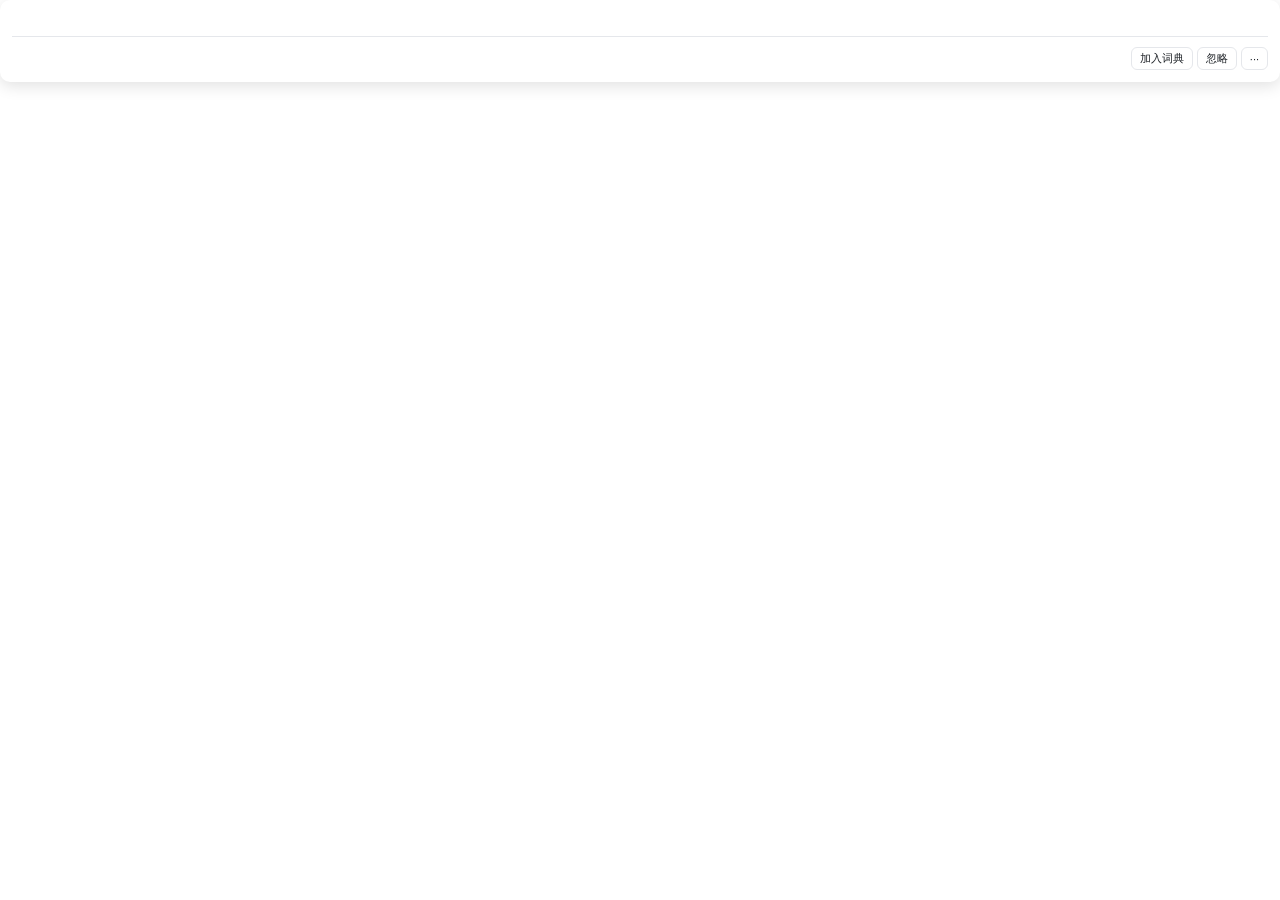
==== web/card/index.html @ 45734cbc "refactor(web): 侧栏/卡片抽成真文件 + 扩展共用同一份 CSS；静默离屏断言 知澜指出「一套 UI 两处跑」没落地（HTML/CSS 全在 Swift 字符串里，仓库零 CSS 文件）" ====
<!doctype html><html lang="zh"><head><meta charset="utf-8">
<link rel="stylesheet" href="card.css">
</head><body>
<div class="card" id="card">
  <div class="cat"><em id="dot"></em><span id="cat"></span></div>
  <div class="sent" id="sent" onclick="EWCard.post({action:'accept'})"></div>
  <div class="hr"></div>
  <div class="acts">
    <button class="btn" id="dict" onclick="EWCard.post({action:'dict'})">加入词典</button>
    <button class="btn" onclick="EWCard.post({action:'ignore'})">忽略</button>
    <button class="btn" id="more" onclick="EWCard.more()">···</button>
  </div>
</div>
<script src="card.js"></script>
</body></html>
---- web/card/card.css ----
/* 悬停卡片样式 —— 与侧栏共用同一份 tokens */
@import url("../sidebar/tokens.css");
* { box-sizing:border-box; -webkit-user-select:none; }
body { margin:0; background:transparent; font: var(--f-secondary)/1.45 -apple-system,"PingFang SC",sans-serif; color:var(--text); }
.card { background:var(--bg); border-radius:var(--r-card); box-shadow:var(--shadow-popover);
        padding: var(--s3); display:flex; flex-direction:column; gap: var(--s2); }
.cat { font-size: var(--f-caption); color: var(--text-muted); display:flex; align-items:center; gap:6px; }
.cat em { width:6px; height:6px; border-radius:999px; font-style:normal; }
.sent { font-size: var(--f-body); line-height:1.5; cursor:pointer; }
.old { color:#fff; background:var(--correctness); text-decoration:line-through; border-radius:3px; padding:0 3px; }
.new { color:#fff; background:var(--engagement); font-weight:600; border-radius:3px; padding:0 3px; }
.hr { height:1px; background:var(--border); margin: 2px 0; }
.acts { display:flex; gap: var(--s1); justify-content:flex-end; }
.btn { font-size: var(--f-caption); border:1px solid var(--border); background:var(--bg);
       border-radius: var(--r-control); padding:3px 8px; cursor:pointer; color:var(--text); }
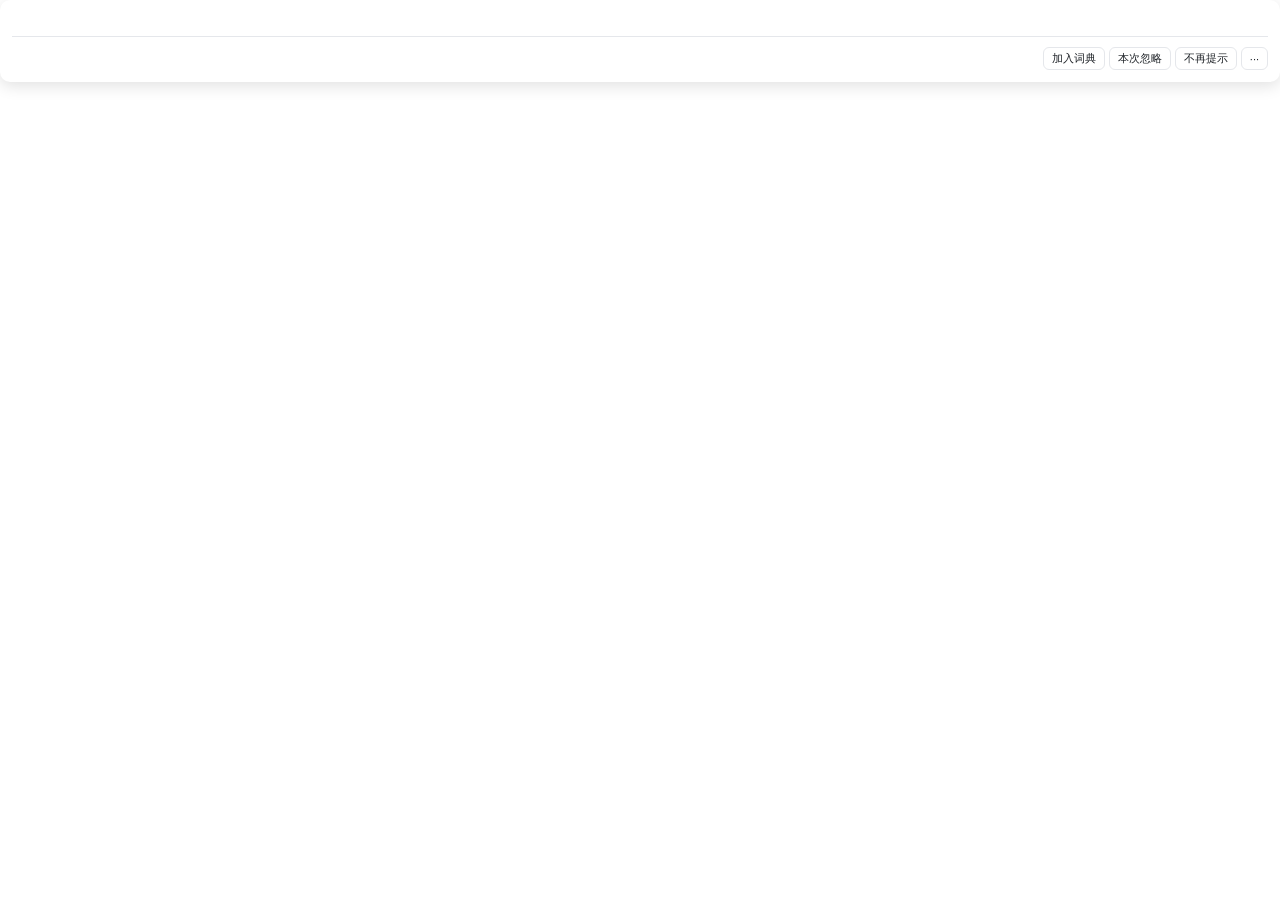
==== commit c1f08cbe: "feat(M4 设置): 忽略分本次/永久 + 词典两条通道同源过滤 + 空配置零请求自证 - 设置面板：模型三件套零预设（空=远端不启用）、引擎地址/方言热生效、App 排除三项入口同闸门 - 个人" ====
--- a/web/card/index.html
+++ b/web/card/index.html
@@ -7,7 +7,8 @@
   <div class="hr"></div>
   <div class="acts">
     <button class="btn" id="dict" onclick="EWCard.post({action:'dict'})">加入词典</button>
-    <button class="btn" onclick="EWCard.post({action:'ignore'})">忽略</button>
+    <button class="btn" onclick="EWCard.post({action:'ignoreSession'})">本次忽略</button>
+    <button class="btn" onclick="EWCard.post({action:'ignore'})">不再提示</button>
     <button class="btn" id="more" onclick="EWCard.more()">···</button>
   </div>
 </div>
--- a/web/card/card.css
+++ b/web/card/card.css
@@ -10,6 +10,7 @@
 .old { color:#fff; background:var(--correctness); text-decoration:line-through; border-radius:3px; padding:0 3px; }
 .new { color:#fff; background:var(--engagement); font-weight:600; border-radius:3px; padding:0 3px; }
 .hr { height:1px; background:var(--border); margin: 2px 0; }
-.acts { display:flex; gap: var(--s1); justify-content:flex-end; }
+.acts { display:flex; gap: var(--s1); justify-content:flex-end; flex-wrap:wrap; }
 .btn { font-size: var(--f-caption); border:1px solid var(--border); background:var(--bg);
        border-radius: var(--r-control); padding:3px 8px; cursor:pointer; color:var(--text); }
+.btn:hover { background: var(--hover, rgba(0,0,0,.04)); }
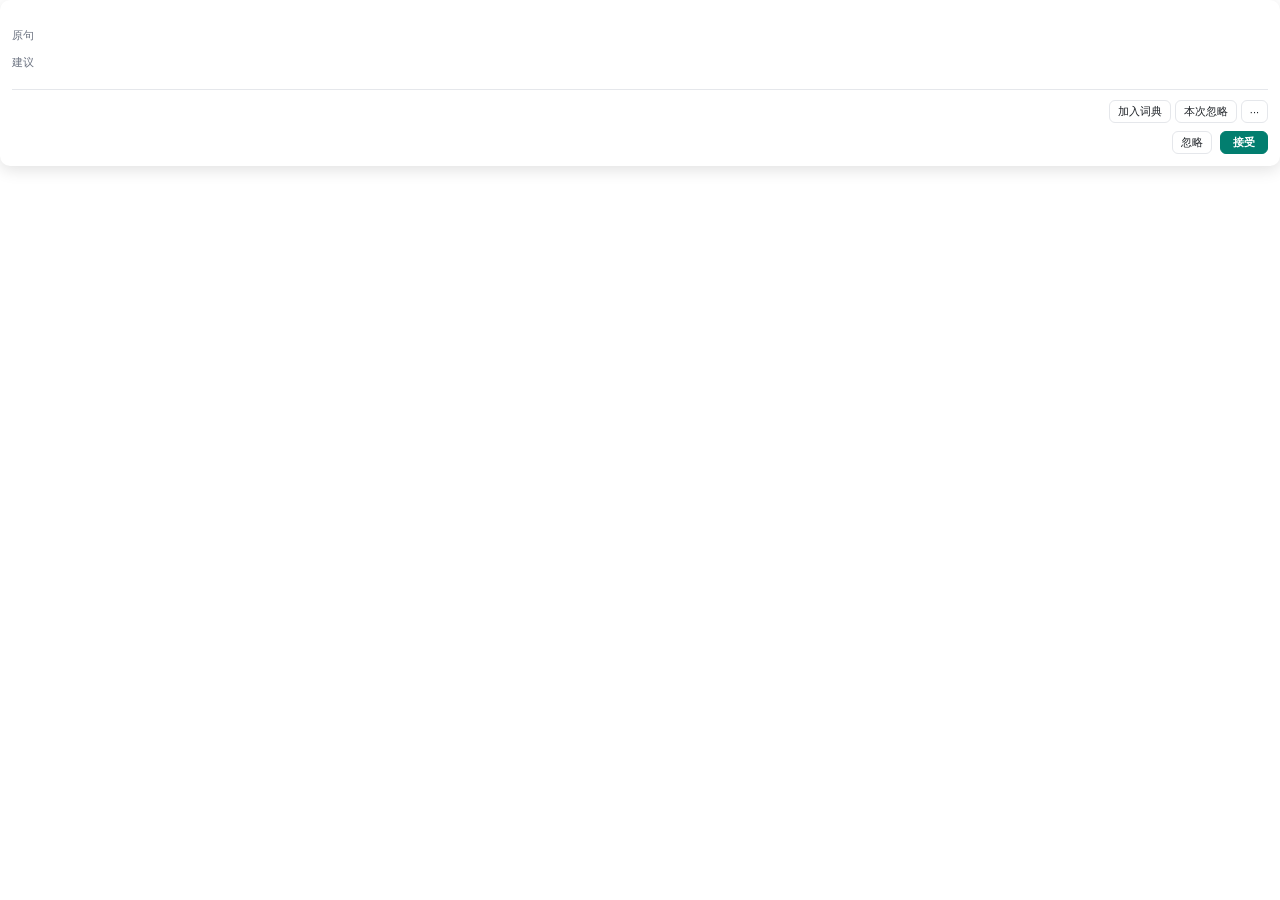
==== commit 4628b432: "fix(三修): 全局监听给自家窗口让路 / 下划线 2px / 卡片边界规避纯函数 知澜锁死顺序，只做这三件（M4 设置、词典、CI、快照全部不动）： 1. onClick 第一段：点击点落在我们任" ====
--- a/web/card/index.html
+++ b/web/card/index.html
@@ -3,13 +3,18 @@
 </head><body>
 <div class="card" id="card">
   <div class="cat"><em id="dot"></em><span id="cat"></span></div>
-  <div class="sent" id="sent" onclick="EWCard.post({action:'accept'})"></div>
+  <div class="row"><span class="lbl">原句</span><div class="sent" id="sent"></div></div>
+  <div class="row"><span class="lbl">建议</span><div class="sugg" id="sugg"></div></div>
+  <div class="reason" id="reason"></div>
   <div class="hr"></div>
   <div class="acts">
-    <button class="btn" id="dict" onclick="EWCard.post({action:'dict'})">加入词典</button>
-    <button class="btn" onclick="EWCard.post({action:'ignoreSession'})">本次忽略</button>
-    <button class="btn" onclick="EWCard.post({action:'ignore'})">不再提示</button>
-    <button class="btn" id="more" onclick="EWCard.more()">···</button>
+    <button class="btn" id="dict">加入词典</button>
+    <button class="btn" id="ignoreSession">本次忽略</button>
+    <button class="btn" id="more">···</button>
+  </div>
+  <div class="acts main">
+    <button class="btn" id="ignore">忽略</button>
+    <button class="btn primary" id="accept">接受</button>
   </div>
 </div>
 <script src="card.js"></script>
--- a/web/card/card.css
+++ b/web/card/card.css
@@ -6,11 +6,18 @@
         padding: var(--s3); display:flex; flex-direction:column; gap: var(--s2); }
 .cat { font-size: var(--f-caption); color: var(--text-muted); display:flex; align-items:center; gap:6px; }
 .cat em { width:6px; height:6px; border-radius:999px; font-style:normal; }
-.sent { font-size: var(--f-body); line-height:1.5; cursor:pointer; }
+.row { display:flex; gap: var(--s2); align-items:flex-start; }
+.lbl { flex:0 0 26px; font-size: var(--f-caption); color: var(--text-muted); line-height:1.7; }
+.sent { flex:1 1 auto; font-size: var(--f-body); line-height:1.5; min-width:0; }
+.sugg { flex:1 1 auto; font-size: var(--f-body); line-height:1.5; min-width:0; }
+.reason { font-size: var(--f-caption); color: var(--text-muted); line-height:1.5; }
 .old { color:#fff; background:var(--correctness); text-decoration:line-through; border-radius:3px; padding:0 3px; }
 .new { color:#fff; background:var(--engagement); font-weight:600; border-radius:3px; padding:0 3px; }
 .hr { height:1px; background:var(--border); margin: 2px 0; }
 .acts { display:flex; gap: var(--s1); justify-content:flex-end; flex-wrap:wrap; }
+.acts.main { gap: var(--s2); }
 .btn { font-size: var(--f-caption); border:1px solid var(--border); background:var(--bg);
        border-radius: var(--r-control); padding:3px 8px; cursor:pointer; color:var(--text); }
 .btn:hover { background: var(--hover, rgba(0,0,0,.04)); }
+.btn.primary { background:#027E6F; border-color:#027E6F; color:#fff; font-weight:600; padding:3px 12px; }
+.btn.primary:hover { background:#016a5d; }
